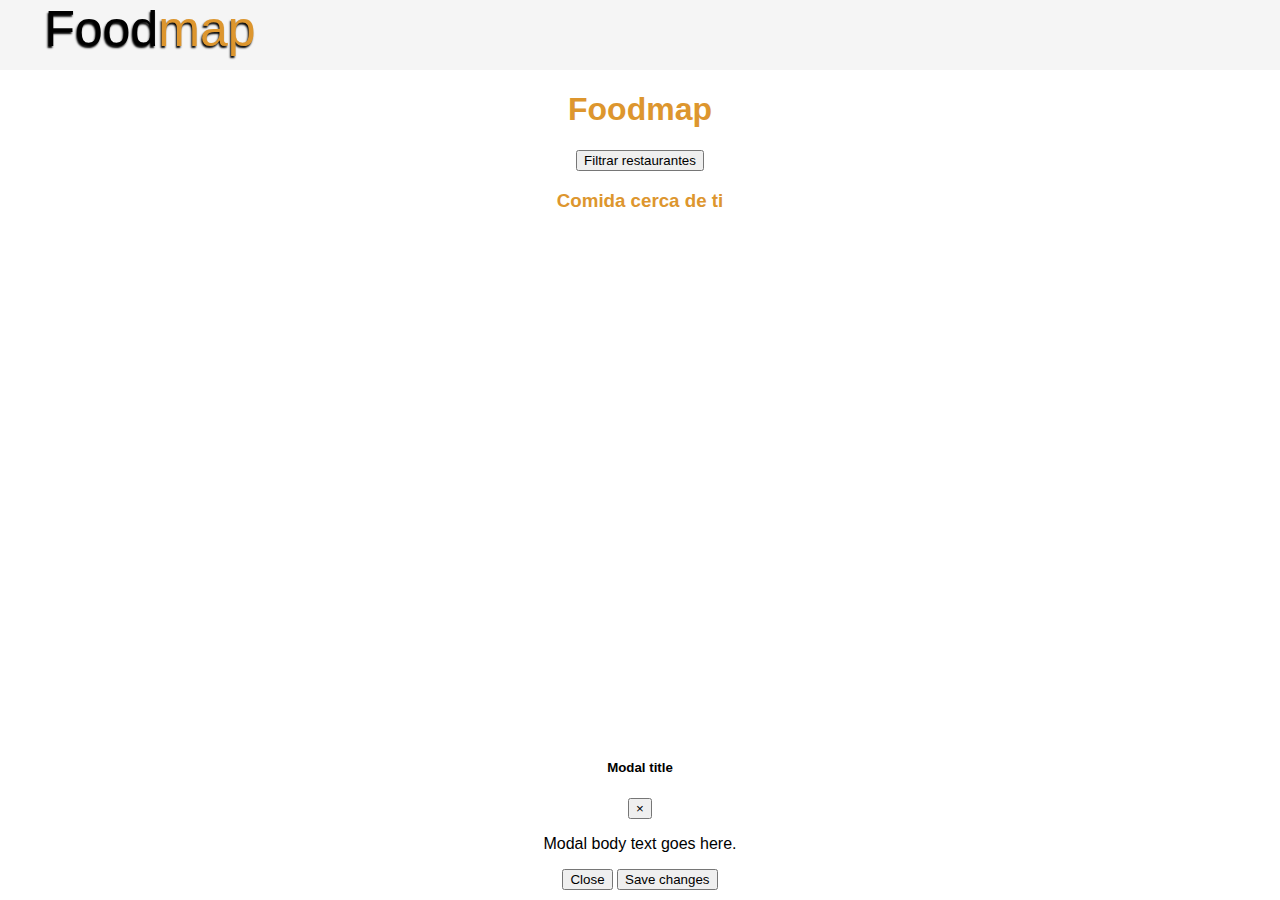
==== index.html @ 7c2a47e6 "Agregando widget Zomato" ====
<!DOCTYPE html>
<html lang="en">

<head>
  <meta charset="UTF-8">
  <meta name="viewport" content="width=device-width, initial-scale=1.0">
  <meta http-equiv="X-UA-Compatible" content="ie=edge">
  <title>Foodmap</title>
  <!-- Link css Bootstrap -->
  <link rel="stylesheet" href="https://stackpath.bootstrapcdn.com/bootstrap/4.1.1/css/bootstrap.min.css" integrity="sha384-WskhaSGFgHYWDcbwN70/dfYBj47jz9qbsMId/iRN3ewGhXQFZCSftd1LZCfmhktB"
    crossorigin="anonymous">
  <!-- Link iconos -->
  <link rel="stylesheet" href="https://use.fontawesome.com/releases/v5.1.0/css/all.css" integrity="sha384-lKuwvrZot6UHsBSfcMvOkWwlCMgc0TaWr+30HWe3a4ltaBwTZhyTEggF5tJv8tbt"
    crossorigin="anonymous">
  <!-- Link de css local -->
  <link rel="stylesheet" href="assets/style.css">
</head>

<body>
  <!-- Preload Screen -->
  <section>
    <div class="preload">
      <div class="logo">
        Food<span style="color: #dd962e;">map</span>
      </div>
    </div>
  </section>
  <!-- Logo -->
  <h1>Foodmap</h1>
  <!-- mapa -->
  <!-- Botón de obtener localización -->
  <button onclick="getLocation()">Filtrar restaurantes</button>
  <!-- Título -->
  <h3>Comida cerca de ti</h3>
  <!-- Widget Zomato de restaurantes cercanos -->
  <div class="row">
    <div class="col-12">
      <div class="widget_wrap" style="width:520px;height:504px;display:inline-block;">
        <iframe id="zomatoWidget" style="position:relative;width:100%;height:100%;" border="0" frameborder="0"></iframe>
      </div>
      <p id="demo"></p>
      <!-- Modal de selección -->
      <div class="modal" tabindex="-1" role="dialog">
        <div class="modal-dialog" role="document">
          <div class="modal-content">
            <div class="modal-header">
              <h5 class="modal-title">Modal title</h5>
              <button type="button" class="close" data-dismiss="modal" aria-label="Close">
                <span aria-hidden="true">&times;</span>
              </button>
            </div>
            <div class="modal-body">
              <p>Modal body text goes here.</p>
            </div>
            <div class="modal-footer">
              <button type="button" class="btn btn-secondary" data-dismiss="modal">Close</button>
              <button type="button" class="btn btn-primary">Save changes</button>
            </div>
          </div>
        </div>
      </div>
      <!-- Fin de col-12 -->
    </div>
    <!-- Fin de row -->
  </div>
  <script src="assets/main.js"></script>
  <script src="assets/data.js"></script>
  
</body>

</html>
---- assets/style.css ----
body {
  background-image: url(img/Table-top-with-background/28.jpg);
  text-align: center;
  font-family: 'Lucida Sans', 'Lucida Sans Regular', 'Lucida Grande', 'Lucida Sans Unicode', Geneva, Verdana, sans-serif;
  margin: 0;
  padding: 0;
}

h1, h3 {
  color: #dd962e;
}

.preload {
  width: 100%;
  height: 100%;
  background-color: whitesmoke;
}
.logo {
  width: 300px;
  height: 70px;
  margin: 150px auto 50 px auto;
  font-size: 50px;
  text-shadow: -1px 2px 2px #000;
  text-align: center;
  }
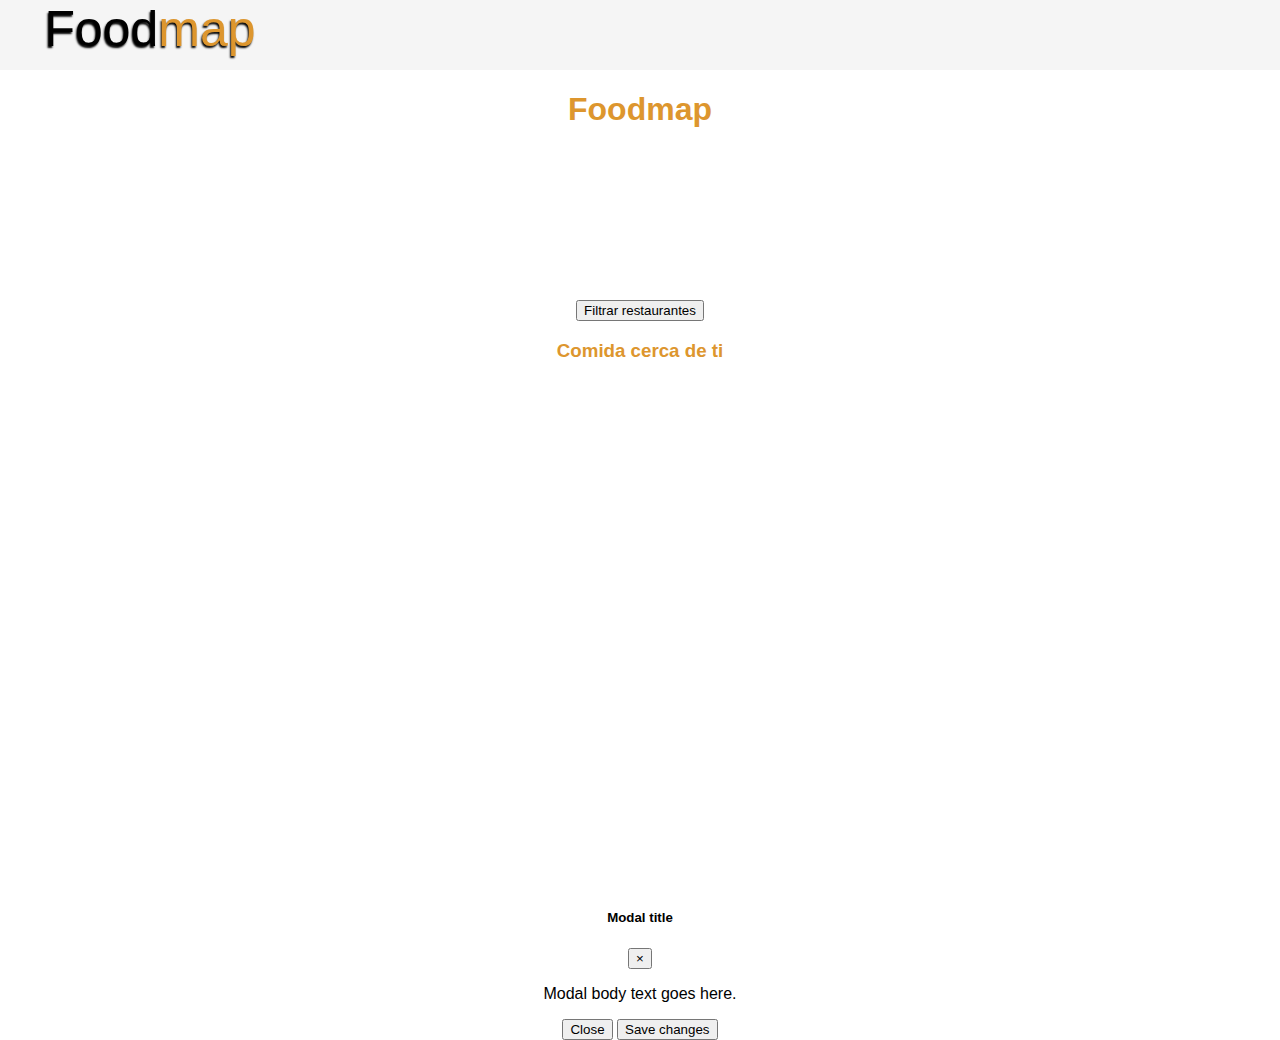
==== commit 955104c5: "Agregando mapa de Google" ====
--- a/index.html
+++ b/index.html
@@ -16,7 +16,7 @@
   <link rel="stylesheet" href="assets/style.css">
 </head>
 
-<body>
+<body onload="initMap()">
   <!-- Preload Screen -->
   <section>
     <div class="preload">
@@ -28,6 +28,11 @@
   <!-- Logo -->
   <h1>Foodmap</h1>
   <!-- mapa -->
+  <section>
+    <div class="row">
+      <div id="mapa" style="width: 250px; height: 150px;"> </div>
+    </div>
+  </section>
   <!-- Botón de obtener localización -->
   <button onclick="getLocation()">Filtrar restaurantes</button>
   <!-- Título -->
@@ -63,9 +68,12 @@
     </div>
     <!-- Fin de row -->
   </div>
+  <!-- Javascript -->
   <script src="assets/main.js"></script>
   <script src="assets/data.js"></script>
-  
+  <!-- Google maps -->
+  <script type="text/javascript" src="https://maps.google.com/maps/api/js?libraries=places"></script>
+
 </body>
 
 </html>--- a/assets/style.css
+++ b/assets/style.css
@@ -1,9 +1,9 @@
 body {
-  background-image: url(img/Table-top-with-background/28.jpg);
   text-align: center;
   font-family: 'Lucida Sans', 'Lucida Sans Regular', 'Lucida Grande', 'Lucida Sans Unicode', Geneva, Verdana, sans-serif;
   margin: 0;
   padding: 0;
+  align-items: center;
 }
 
 h1, h3 {
@@ -22,4 +22,8 @@
   font-size: 50px;
   text-shadow: -1px 2px 2px #000;
   text-align: center;
+  }
+  #mapa {
+    text-align: center;
+    
   }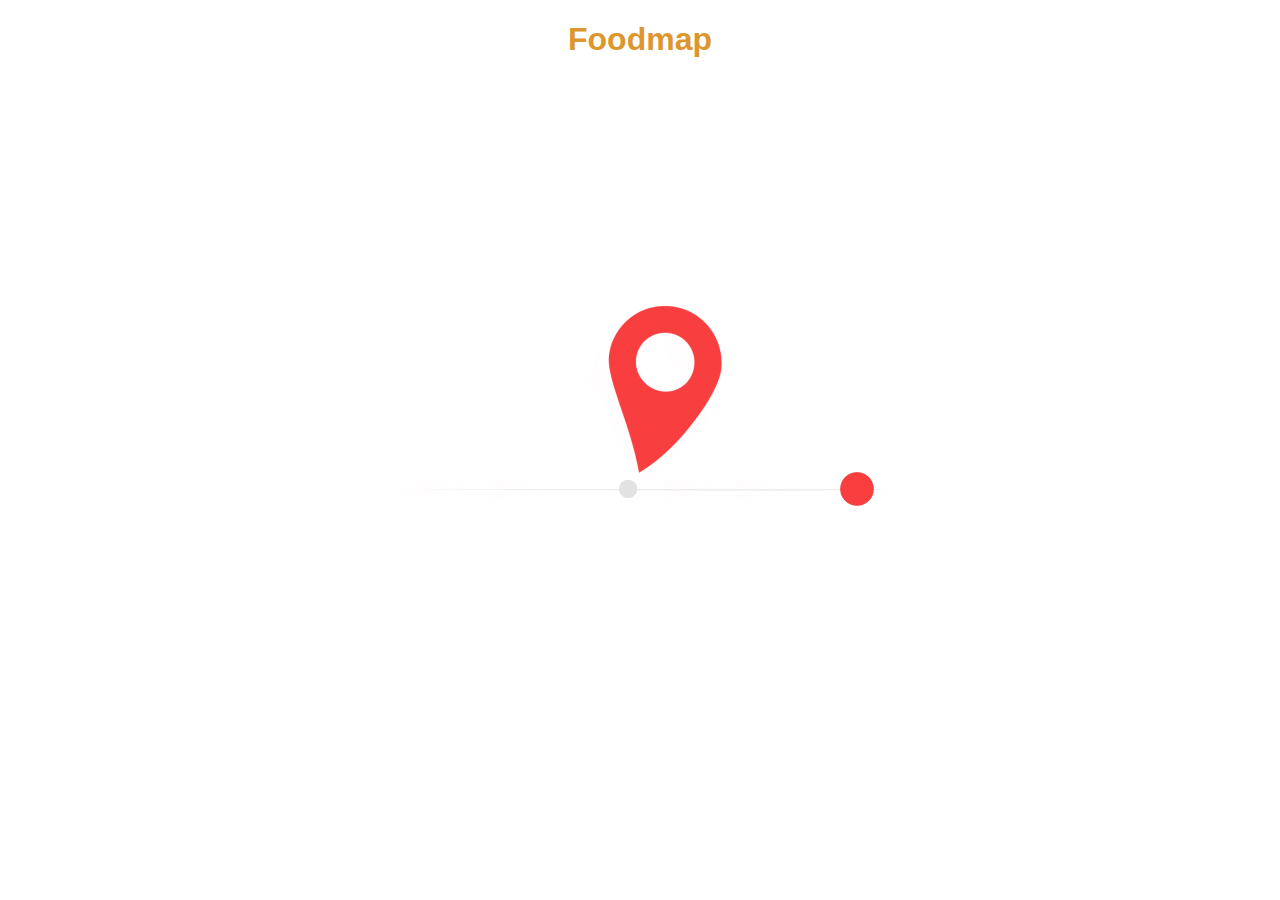
==== commit 56ab2713: "Agregando funcionalidad de vista splash" ====
--- a/index.html
+++ b/index.html
@@ -18,56 +18,60 @@
 
 <body onload="initMap()">
   <!-- Preload Screen -->
-  <section>
-    <div class="preload">
-      <div class="logo">
-        Food<span style="color: #dd962e;">map</span>
+  <div id="splash">
+    <h1>Foodmap</h1>
+    <img id="mapLoading" src="img/loadingmap.gif" alt="loading-map">
+  </div>
+
+  <section id="principalView" class="disappear">
+    <!-- Logo -->
+    <h1>Foodmap</h1>
+    <!-- mapa -->
+
+    <div class="row">
+      <div class="col-md-6 offset-md-3">
+        <div id="mapa" style="width: 100%; height: 20em;">
+          <!-- Aquí va el mapa de Google -->
+        </div>
       </div>
     </div>
-  </section>
-  <!-- Logo -->
-  <h1>Foodmap</h1>
-  <!-- mapa -->
-  <section>
+    <!-- Título -->
+    <h3>Comida cerca de ti</h3>
+    <!-- Botón de obtener localización -->
+    <button onclick="getLocation()">Filtrar restaurantes <i class="fas fa-search"></i></button>
+    <!-- Widget Zomato de restaurantes cercanos -->
     <div class="row">
-      <div id="mapa" style="width: 250px; height: 150px;"> </div>
-    </div>
-  </section>
-  <!-- Botón de obtener localización -->
-  <button onclick="getLocation()">Filtrar restaurantes</button>
-  <!-- Título -->
-  <h3>Comida cerca de ti</h3>
-  <!-- Widget Zomato de restaurantes cercanos -->
-  <div class="row">
-    <div class="col-12">
-      <div class="widget_wrap" style="width:520px;height:504px;display:inline-block;">
-        <iframe id="zomatoWidget" style="position:relative;width:100%;height:100%;" border="0" frameborder="0"></iframe>
-      </div>
-      <p id="demo"></p>
-      <!-- Modal de selección -->
-      <div class="modal" tabindex="-1" role="dialog">
-        <div class="modal-dialog" role="document">
-          <div class="modal-content">
-            <div class="modal-header">
-              <h5 class="modal-title">Modal title</h5>
-              <button type="button" class="close" data-dismiss="modal" aria-label="Close">
-                <span aria-hidden="true">&times;</span>
-              </button>
-            </div>
-            <div class="modal-body">
-              <p>Modal body text goes here.</p>
-            </div>
-            <div class="modal-footer">
-              <button type="button" class="btn btn-secondary" data-dismiss="modal">Close</button>
-              <button type="button" class="btn btn-primary">Save changes</button>
+      <div class="col-12">
+        <div class="widget_wrap" style="width:100%;height:504px;display:inline-block;">
+          <iframe id="zomatoWidget" style="position:relative;width:100%;height:100%;" border="0" frameborder="0"></iframe>
+        </div>
+        <p id="demo"></p>
+        <!-- Modal de selección -->
+        <div class="modal" tabindex="-1" role="dialog">
+          <div class="modal-dialog" role="document">
+            <div class="modal-content">
+              <div class="modal-header">
+                <h5 class="modal-title">Modal title</h5>
+                <button type="button" class="close" data-dismiss="modal" aria-label="Close">
+                  <span aria-hidden="true">&times;</span>
+                </button>
+              </div>
+              <div class="modal-body">
+                <p>Modal body text goes here.</p>
+              </div>
+              <div class="modal-footer">
+                <button type="button" class="btn btn-secondary" data-dismiss="modal">Close</button>
+                <button type="button" class="btn btn-primary">Save changes</button>
+              </div>
             </div>
           </div>
         </div>
+        <!-- Fin de col-12 -->
       </div>
-      <!-- Fin de col-12 -->
+      <!-- Fin de row -->
     </div>
-    <!-- Fin de row -->
-  </div>
+    <!-- Fin section principalView -->
+  </section>
   <!-- Javascript -->
   <script src="assets/main.js"></script>
   <script src="assets/data.js"></script>
--- a/assets/style.css
+++ b/assets/style.css
@@ -10,20 +10,10 @@
   color: #dd962e;
 }
 
-.preload {
-  width: 100%;
-  height: 100%;
-  background-color: whitesmoke;
+#mapa {
+    text-align: center;
 }
-.logo {
-  width: 300px;
-  height: 70px;
-  margin: 150px auto 50 px auto;
-  font-size: 50px;
-  text-shadow: -1px 2px 2px #000;
-  text-align: center;
-  }
-  #mapa {
-    text-align: center;
-    
-  }+.disappear {
+  display: none;
+}
+
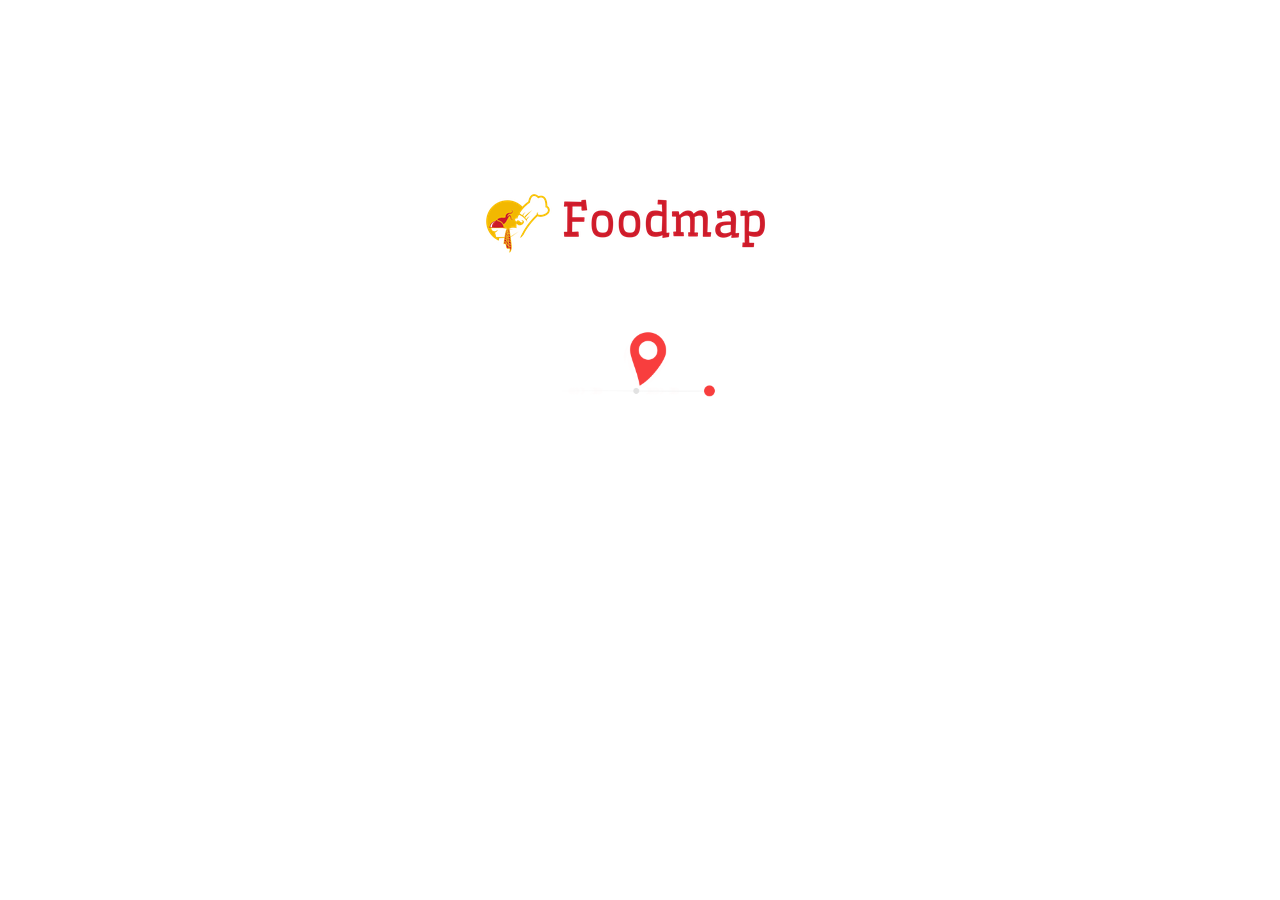
==== commit 23a51811: "Agregando Logo más pro" ====
--- a/index.html
+++ b/index.html
@@ -19,13 +19,21 @@
 <body onload="initMap()">
   <!-- Preload Screen -->
   <div id="splash">
-    <h1>Foodmap</h1>
-    <img id="mapLoading" src="img/loadingmap.gif" alt="loading-map">
+    <div class="row">
+      <div class="col-12">
+    <img class="logo" src="img/foodmaplogo.png" alt="Logo">
+  </div>
+  </div>
+
+     
+    <img class="logo" id="mapLoading" src="img/loadingmap.gif" alt="loading-map">
+ 
+ 
   </div>
 
   <section id="principalView" class="disappear">
     <!-- Logo -->
-    <h1>Foodmap</h1>
+    <img class="logo" src="img/foodmaplogo.png" alt="Logo">
     <!-- mapa -->
 
     <div class="row">
@@ -38,13 +46,16 @@
     <!-- Título -->
     <h3>Comida cerca de ti</h3>
     <!-- Botón de obtener localización -->
-    <button onclick="getLocation()">Filtrar restaurantes <i class="fas fa-search"></i></button>
+    <button id="filterbtn" onclick="getLocation()">Filtrar restaurantes
+      <i class="fas fa-search"></i>
+    </button>
     <!-- Widget Zomato de restaurantes cercanos -->
     <div class="row">
       <div class="col-12">
         <div class="widget_wrap" style="width:100%;height:504px;display:inline-block;">
           <iframe id="zomatoWidget" style="position:relative;width:100%;height:100%;" border="0" frameborder="0"></iframe>
         </div>
+
         <p id="demo"></p>
         <!-- Modal de selección -->
         <div class="modal" tabindex="-1" role="dialog">
--- a/assets/style.css
+++ b/assets/style.css
@@ -17,3 +17,35 @@
   display: none;
 }
 
+#mapLoading {
+  width: 20%;
+  height: 10%;
+  align-items: center;
+  text-align: center;
+}
+
+#filterbtn {
+background: #cb202d;
+    font-size: 12px;
+    color: #fff;
+    padding: 11px;
+    margin: 0;
+    border: 0;
+    
+    text-transform: uppercase;
+    letter-spacing: 1px;
+    cursor: pointer;
+    width: 50%;
+    border-bottom-right-radius: 5px;
+    border-top-right-radius: 5px;
+    border-bottom-left-radius: 5px;
+    border-top-left-radius: 5px;
+}
+
+#splash {
+  margin-top: 12em;
+}
+
+.logo {
+  align-items: center;
+}